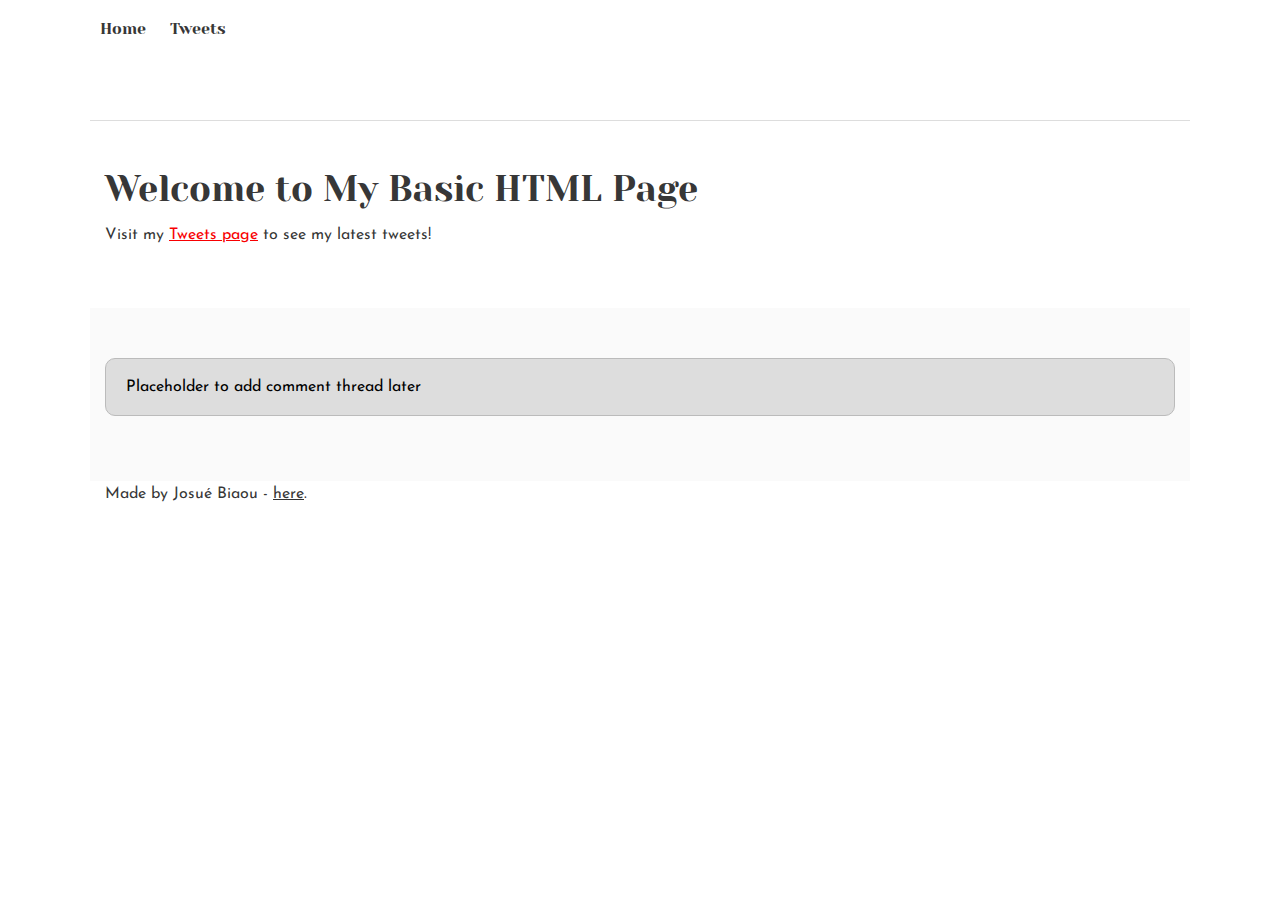
==== css_basic/index.html @ 2ce3fbe1 "Task0" ====
<!DOCTYPE html>
<html>
<head>
  <title>My Simple Page</title>
  <link href="base.css" rel="stylesheet">
  <link href="styles.css" rel="stylesheet">
</head>
<body>
    <header>
        <ul>
            <li><a href="index.html">Home</a></li>
            <li><a href="tweets.html">Tweets</a></li>
        </ul>
    </header>

    <main>
        <article>
            <h1>Welcome to My Basic HTML Page</h1>
            <p>Visit my <a href="tweets.html">Tweets page</a> to see my latest tweets!</p>
        </article>

        <aside>
            <p>Placeholder to add comment thread later</p>
        </aside>
    </main>

    <footer>
        <p>Made by Josué Biaou - <a href="<ANY LINK>" target="_blank">here</a>.</p>
    </footer>
</body>
</html>
---- css_basic/base.css ----
/* Importing webfonts */
/* (If you're learning CSS, you should disregard that) */

@import url(https://fonts.googleapis.com/css?family=Yeseva+One);
@import url(https://fonts.googleapis.com/css?family=Josefin+Sans:400,700,700italic,400italic);


/* CSS reset rules */

html, body {
	height: 100%;
	min-height: 100%;
}
html, body, div, span, applet, object, iframe,
h1, h2, h3, h4, h5, h6, p, blockquote, pre,
a, abbr, acronym, address, big, cite, code,
del, dfn, img, ins, kbd, q, s, samp,
small, strike, sub, sup, tt, var,
b, u, i, center,
dl, dt, dd,
fieldset, form, label, legend,
table, caption, tbody, tfoot, thead, tr, th, td,
article, aside, canvas, details, embed, 
figure, figcaption, footer, header, hgroup, 
menu, nav, output, ruby, section, summary,
time, mark, audio, video {
	margin: 0;
	padding: 0;
	border: 0;
	font-size: 100%;
	font: inherit;
	vertical-align: baseline;
}
/* HTML5 display-role reset for older browsers */
article, aside, details, figcaption, figure, 
footer, header, hgroup, menu, nav, section {
	display: block;
}
body {
	line-height: 1;
}
blockquote, q {
	quotes: none;
}
blockquote:before, blockquote:after,
q:before, q:after {
	content: '';
	content: none;
}
table {
	border-collapse: collapse;
	border-spacing: 0;
}


/* Fonts and colors */

body {
	font-family: 'Josefin Sans', serif;
	color: rgba(0, 0, 0, 0.8);
}
h1, h2, h3, h4, h5, h6, header {
	font-family: 'Yeseva One', sans-serif;
}
article {
}
header {
	border-bottom: 1px solid rgb(221,221,221);
	transition: border-bottom-color 1s ease;
}
header a {
	color: rgba(0, 0, 0, 0.8);
}
aside {
	background: #FAFAFA;
}
aside p {
	border: 1px solid #bbb;
	background: #ddd;
	color: black;
}
footer a {
	color: rgba(0, 0, 0, 0.8);
}
a {
	color: #F80002;
}


/* Positioning and margins */

@media (min-width: 1100px) {
	body {
		width: 1100px;
		margin: 0 auto;
	}
}

article {
	padding: 50px 15px;
}
article > *:first-child {
	margin-top: 0;
}
aside {
	padding: 50px 15px;
}
header .right {
	float: right;
	margin: 0 10px 15px;
}


/* Header */
header {
	padding: 20px 0;
	height: 80px;
}
header ul {
	list-style: none;
	margin: 0;
	padding: 0;
}
header li {
	display: inline;
	vertical-align:middle;
}
header li:first-child {
	margin: 0;
}
header li a {
	margin: 0 10px;
}
header li.logo {
	font-size: 36px;
}
header a {
	text-decoration: none;
}


/* Aside */

aside p {
	border-radius: 10px;
	padding: 20px 20px;
}


/* Footer */

footer {
	padding: 5px 15px;
	height: 80px;
}


/* Text styles and margins */

p {
	margin-bottom: 15px;
}
h1 {
	font-size: 36px;
	margin: 40px 0 20px;
}
h2 {
	font-size: 32px;
	margin: 30px 0 15px;
}
h3 {
	font-size: 28px;
	margin: 25px 0 10px;
}
h4 {
	font-size: 20px;
	font-weight: bold;
	margin: 20px 0 10px;
}
h5 {
	font-size: 18px;
	font-weight: bold;
	margin: 15px 0 10px;
}
h6 {
	font-weight: bold;
	margin: 5px 0;
}

@media (max-width: 800px) {
  body.works_on_smartphone {
  	display: block;
  }
  body.works_on_smartphone main {
  	display: block;
  }
  header .right {
  	float: none;
  }
}
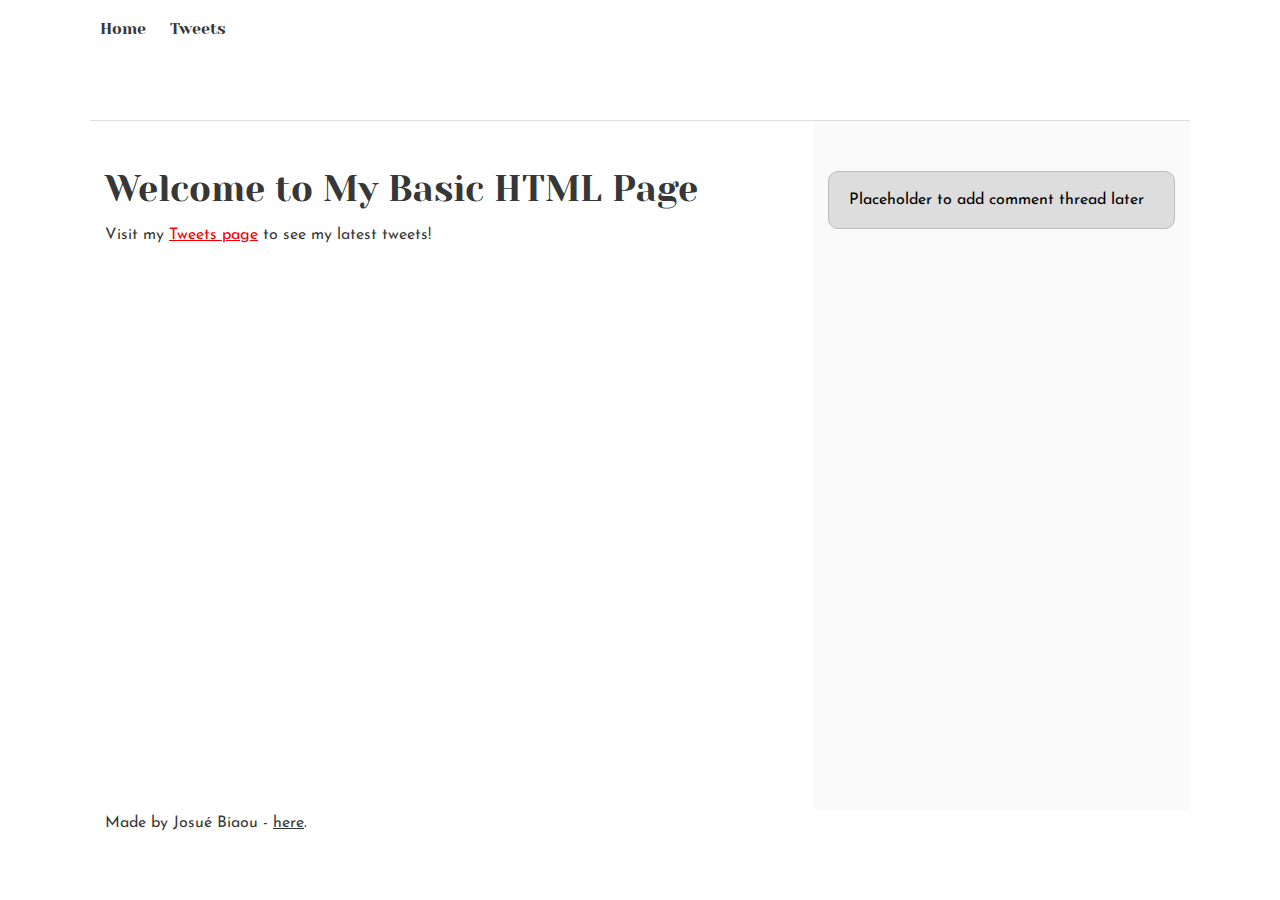
==== commit 1d075bae: "Task2" ====
--- a/css_basic/index.html
+++ b/css_basic/index.html
@@ -4,6 +4,7 @@
   <title>My Simple Page</title>
   <link href="base.css" rel="stylesheet">
   <link href="styles.css" rel="stylesheet">
+  <meta name="viewport" content="width=device-width, initial-scale=1.0">
 </head>
 <body>
     <header>
--- a/css_basic/styles.css
+++ b/css_basic/styles.css
@@ -0,0 +1,21 @@
+body {
+    display: flex;
+    flex-direction: column;
+}
+
+main {
+    display: flex;
+    flex-direction: row;
+    flex: auto;
+}
+
+article {
+    flex: 2;
+    overflow-y: auto;
+}
+
+aside {
+    flex: 1;
+    overflow-y: auto;
+}
+
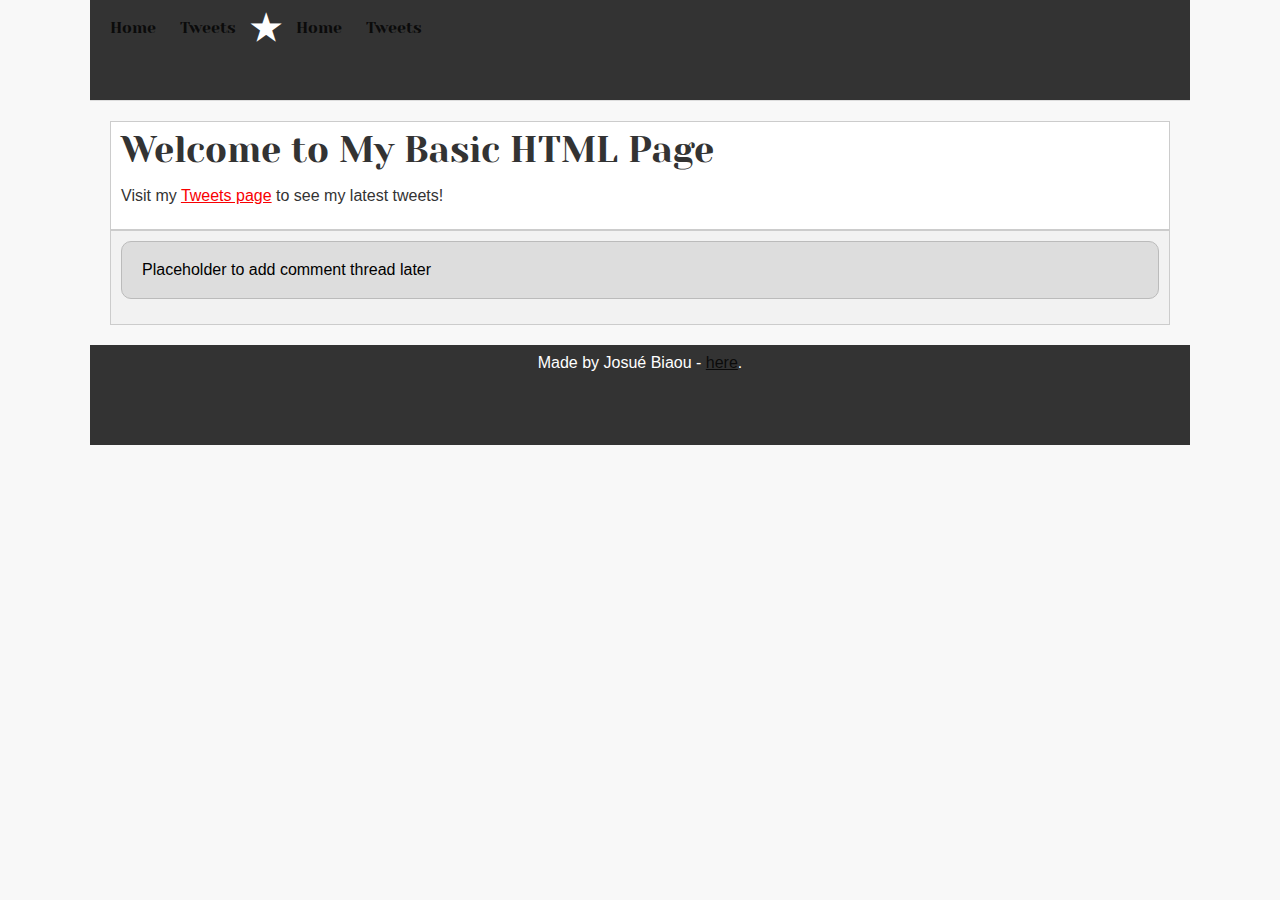
==== commit 84f4fef3: "Tak3" ====
--- a/css_basic/index.html
+++ b/css_basic/index.html
@@ -11,6 +11,9 @@
         <ul>
             <li><a href="index.html">Home</a></li>
             <li><a href="tweets.html">Tweets</a></li>
+	    <li class="logo">&#x2605;</li>
+	    <li><a href="index.html">Home</a></li>
+	    <li><a href="tweets.html">Tweets</a></li>
         </ul>
     </header>
 
--- a/css_basic/styles.css
+++ b/css_basic/styles.css
@@ -1,21 +1,46 @@
+/* Add styles for the body */
 body {
-    display: flex;
-    flex-direction: column;
+  background-color: #f8f8f8;
+  color: #333;
+  font-family: Arial, sans-serif;
 }
 
-main {
-    display: flex;
-    flex-direction: row;
-    flex: auto;
+/* Add styles for the header */
+header {
+  background-color: #333;
+  color: #fff;
+  padding: 10px;
 }
 
-article {
-    flex: 2;
-    overflow-y: auto;
+/* Add styles for the logo */
+.logo {
+  font-size: 24px;
+  font-weight: bold;
 }
 
-aside {
-    flex: 1;
-    overflow-y: auto;
+/* Add styles for the main content */
+main {
+  padding: 20px;
 }
 
+/* Add styles for the article */
+article {
+  background-color: #fff;
+  padding: 10px;
+  border: 1px solid #ccc;
+}
+
+/* Add styles for the aside */
+aside {
+  background-color: #f2f2f2;
+  padding: 10px;
+  border: 1px solid #ccc;
+}
+
+/* Add styles for the footer */
+footer {
+  background-color: #333;
+  color: #fff;
+  padding: 10px;
+  text-align: center;
+}
